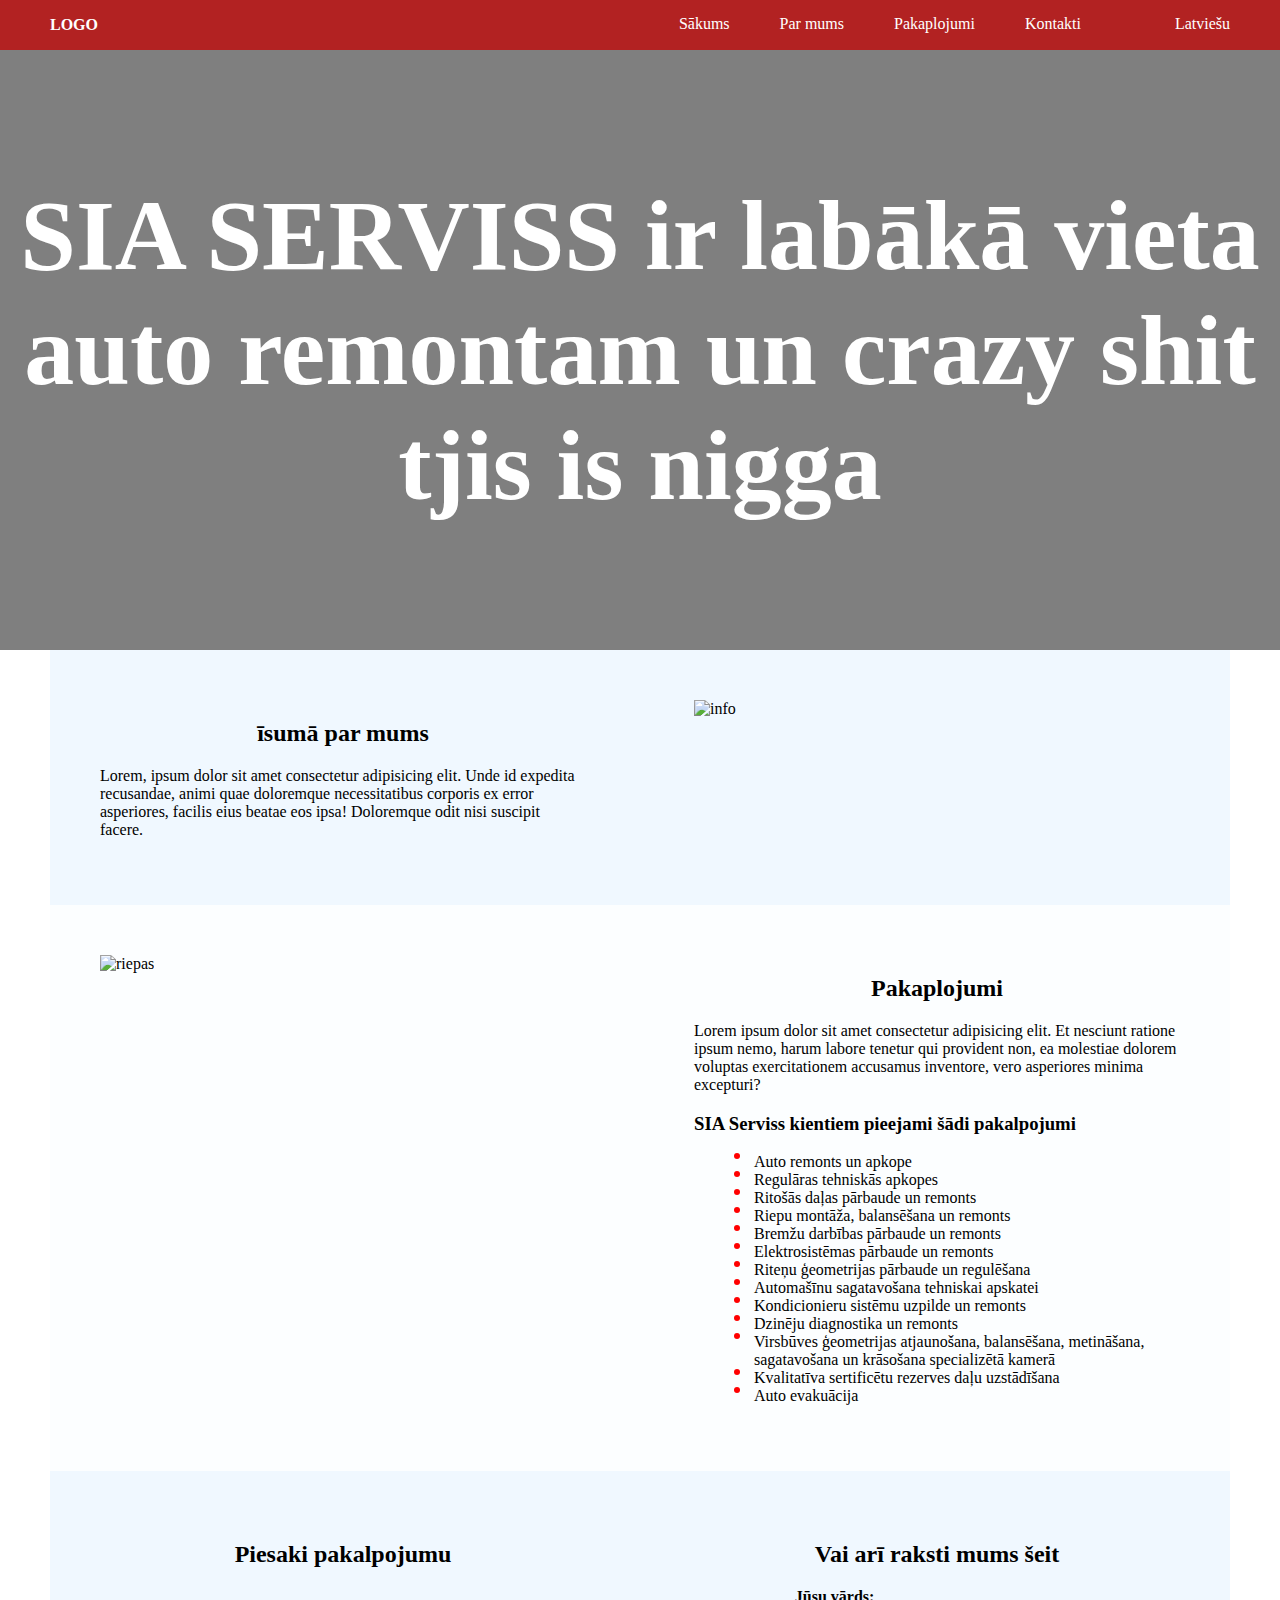
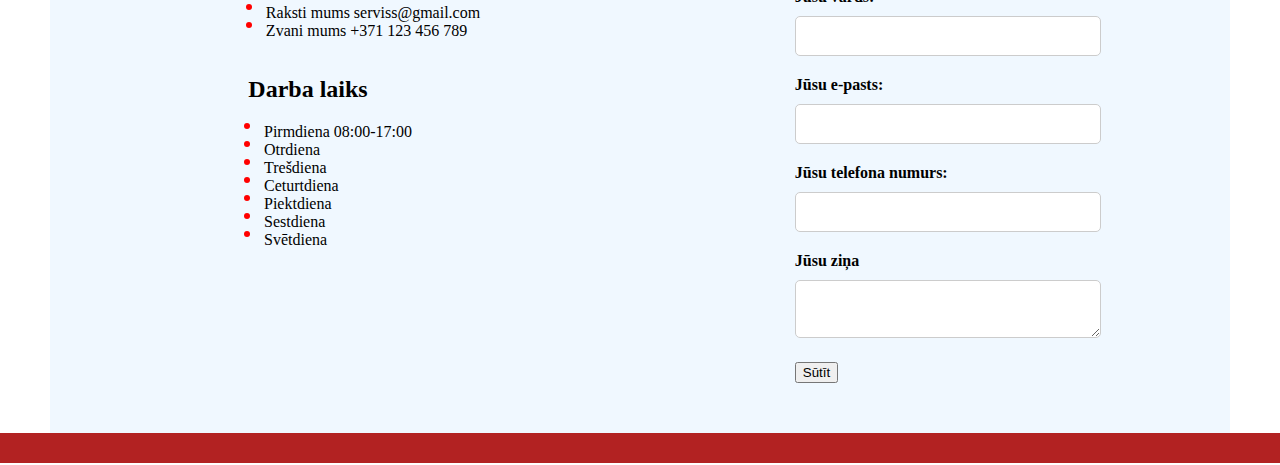
==== index.html @ a7ac3f7b "Initial website testing" ====
<!DOCTYPE html>
<html lang="Latviešu">
<head>
    <meta charset="UTF-8">
    <meta name="viewport" content="width=device-width, initial-scale=1.0">
    <title>Serviss</title>
    <link rel="stylesheet" href="style.css">
</head>
<body>
    <div class="navbar">
        <div class="brand">
            <a href="#start" class="logo">LOGO</a>
        </div>
        <div class="options">
            <a href="#start">Sākums</a>
            <a href="#description">Par mums</a>
            <a href="#services">Pakaplojumi</a>
            <a href="#contacts">Kontakti</a>
            <div class="dropdown">
                <div class="selected-lang">
                    <a href="#">Latviešu</a>
                </div>
                <div class="dropdown-content">
                    <a href="#" class="ru">Krievu</a>
                    <a href="eng.html" class="eng">Angļu</a>
                </div>
            </div>
        </div>
    </div>
    <div class="hero">
        <h1 id="start">SIA SERVISS ir labākā vieta auto remontam un crazy shit tjis is nigga</h1>
    </div>
    <div class="description">
        <div class="description-text">
            <h2 id="description">
                īsumā par mums
            </h2>
            <p>Lorem, ipsum dolor sit amet consectetur adipisicing elit. Unde id expedita recusandae, animi quae doloremque necessitatibus corporis ex error asperiores, facilis eius beatae eos ipsa! Doloremque odit nisi suscipit facere.</p>

        </div>
        <div class="description-image">
            <img src="https://images.unsplash.com/photo-1545262722-9e0d80a0bc01?ixlib=rb-4.0.3&ixid=M3wxMjA3fDB8MHxwaG90by1wYWdlfHx8fGVufDB8fHx8fA%3D%3D&auto=format&fit=crop&w=1203&q=80" alt="info">
        </div>
    </div>
    <div class="services">
        <div class="services-image">
            <img src="https://images.unsplash.com/photo-1571335746824-742511d49bce?ixlib=rb-4.0.3&ixid=M3wxMjA3fDB8MHxwaG90by1wYWdlfHx8fGVufDB8fHx8fA%3D%3D&auto=format&fit=crop&w=687&q=80" alt="riepas">
        </div>
        <div class="services-text">
            <h2 id="services">
                Pakaplojumi
            </h2>
            <p>Lorem ipsum dolor sit amet consectetur adipisicing elit. Et nesciunt ratione ipsum nemo, harum labore tenetur qui provident non, ea molestiae dolorem voluptas exercitationem accusamus inventore, vero asperiores minima excepturi?
            </p>
            <h3>SIA Serviss kientiem pieejami šādi pakalpojumi</h3>
            <ul>
                <li>Auto remonts un apkope</li>
                <li>Regulāras tehniskās apkopes</li>
                <li>Ritošās daļas pārbaude un remonts</li>
                <li>Riepu montāža, balansēšana un remonts</li>
                <li>Bremžu darbības pārbaude un remonts</li>
                <li>Elektrosistēmas pārbaude un remonts</li>
                <li>Riteņu ģeometrijas pārbaude un regulēšana</li>
                <li>Automašīnu sagatavošana tehniskai apskatei</li>
                <li>Kondicionieru sistēmu uzpilde un remonts</li>
                <li>Dzinēju diagnostika un remonts</li>
                <li>Virsbūves ģeometrijas atjaunošana, balansēšana, metināšana, sagatavošana un krāsošana specializētā kamerā</li>
                <li>Kvalitatīva sertificētu rezerves daļu uzstādīšana</li>
                <li>Auto evakuācija</li>
            </ul>
        </div>
    </div>
    <div class="contacts">
        <div class="contacts-text">
            <h2 id="contacts">Piesaki pakalpojumu</h2>
            <ul>
                <li>Raksti mums serviss@gmail.com </li>
                <li>Zvani mums +371 123 456 789</li>
            </ul>
            <div class="schedule">
                <h2>Darba laiks</h2>
                <ul>
                    <li>Pirmdiena 08:00-17:00</li>
                    <li>Otrdiena</li>
                    <li>Trešdiena</li>
                    <li>Ceturtdiena</li>
                    <li>Piektdiena</li>
                    <li>Sestdiena</li>
                    <li>Svētdiena</li>
                </ul>
            </div>
        </div>
        <div class="contacts-form">
            <h2>Vai arī raksti mums šeit</h2>
            <form action="https://formspree.io/f/xaygyoop" method="POST">
                <label for="name">Jūsu vārds:</label>
                <input type="text" id="name" name="Vārds" required>
                
                <label for="email">Jūsu e-pasts:</label>
                <input type="email" id="email" name="E-pasts" required>

                <label for="phone">Jūsu telefona numurs:</label>
                <input type="phone" id="phone" name="Telefons" required>
                
                <label for="message">Jūsu ziņa</label>
                <textarea id="message" name="message" required></textarea>

                <button type="submit">Sūtīt</button>
              </form>
        </div>
    </div>
    <div class="bottom">
        &nbsp;
    </div>
</body>
</html>
---- style.css ----
body {
    margin: 0;
}
.navbar {
    background-color: #B22222;
    display: flex;
    justify-content: space-between;
    align-items: center;
    padding-left: 50px;
    padding-right: 50px;
    padding-top: 15px;
    padding-bottom: 15px;
}
.brand a {
    font-weight: bold;
    color: white;
    text-decoration: none;
}
.options, .dropdown {
    display: flex;
    gap: 50px;
    position: relative;
}
.options a{
    color: white;
    text-decoration: none;
}
.selected-lang {
    padding-left: 5px;
}

.dropdown-content {
    display: none;
    flex-direction: column;
    position: absolute;
    top: 100%;
    left: 0;
    background-color: #B22222;
    gap: 20px;
    padding-left: 5px;
    padding-right: 65px;
    padding-top: 20px;
    padding-bottom: 10px;
}

.dropdown:hover .dropdown-content {
    display: flex;
}
.selected-lang::before{
    content: "";
    display: inline-block;
    height: 20px; /* Adjust as needed */
    width: 30px; /* Adjust as needed */
    background-image: url(https://flagpedia.net/data/flags/w580/lv.webp);
    background-size: cover;
    background-repeat: no-repeat;
    margin-right: 5px; /* Optional: adds some space between the flag and the text */
    vertical-align: middle; /* Add this */
}
.dropdown-content .eng {
    display: flex;
    align-items: center;
}
.eng::before {
    content: "";
    display: inline-block;
    height: 20px; /* Adjust as needed */
    width: 30px; /* Adjust as needed */
    background-image: url(https://flagpedia.net/data/flags/w580/us.webp);
    background-size: cover;
    background-repeat: no-repeat;
    margin-right: 5px; /* Optional: adds some space between the flag and the text */
    vertical-align: middle; /* Add this */
}
.dropdown-content .ru {
    display: flex;
    align-items: center;
}
.ru::before {
    content: "";
    display: inline-block;
    height: 20px; /* Adjust as needed */
    width: 30px; /* Adjust as needed */
    background-image: url(https://flagpedia.net/data/flags/w580/ru.webp);
    background-size: cover;
    background-repeat: no-repeat;
    margin-right: 5px; /* Optional: adds some space between the flag and the text */
    vertical-align: middle; /* Add this */
}
.hero{
        background: 
        linear-gradient(rgba(0,0,0,0.5), rgba(0,0,0,0.5)),  /* This is your gradient overlay. Adjust the rgba values as needed */
        url('https://images.unsplash.com/photo-1504222490345-c075b6008014?ixlib=rb-4.0.3&ixid=M3wxMjA3fDB8MHxwaG90by1wYWdlfHx8fGVufDB8fHx8fA%3D%3D&auto=format&fit=crop&w=1170&q=80') no-repeat center center fixed; 
    background-size: cover;
    height: 500px;
    align-items: center;
    justify-content: center;
    text-align: center;
    display: flex;
    padding-bottom: 50px;
    padding-top: 50px;
}
.hero h1{
    font-size: 100px;
    color: white;
}
.description {
    display: flex;
    justify-content: space-between;
    padding-top: 50px;
    padding-bottom: 50px;
    padding-left: 50px ;
    padding-right: 50px;
    background-color: aliceblue;
    margin-left: 50px;
    margin-right: 50px;
}
.description-text {
    width: 45%;
}
.description-text h2{
    text-align: center;
}
.description-image {
    width: 45%;
}
.description-image img {
    width: 100%;
}
.services {
    display: flex;
    justify-content: space-between;
    padding-top: 50px;
    padding-bottom: 50px;
    padding-left: 50px ;
    padding-right: 50px;
    margin-left: 50px;
    margin-right: 50px;
    background-color: rgba(240, 248, 255, 0.192);
}
.services-text {
    width: 45%;
}
.services-text h2 {
    text-align: center;
}
.services-image {
    width: 45%;
}
.services-image img {
    width: 100%;
    height: 100%;
    max-height: 500px;
}
ul {
    list-style: none; /* Remove default bullets */
}

ul li {
    position: relative; /* Create a positioning context for pseudo-elements */
    padding-left: 20px; /* Make space for the custom bullet */
}

ul li::before {
    content: ""; /* This is necessary for the pseudo-element to show */
    position: absolute; /* Position the pseudo-element relative to the li */
    left: 0; /* Position it at the left of the li */
    top: 0; /* Align it with the top of the text */
    height: 6px; /* Size of the bullet */
    width: 6px; /* Size of the bullet */
    border-radius: 50%; /* Make the bullet round */
    background-color: red; /* Color of the bullet */
}
.contacts {
    display: flex;
    justify-content: space-between;
    padding-top: 50px;
    padding-bottom: 50px;
    padding-left: 50px ;
    padding-right: 50px;
    background-color: aliceblue;
    margin-left: 50px;
    margin-right: 50px;
}
.contacts-text {
    width: 45%;
    display: flex;
    flex-direction: column;
    align-items: center;
}
.contacts-text h2 {
    text-align: center;
}
.contacts-form {
    width: 45%;
    display: flex;
    flex-direction: column;
    align-items: center;
}
.contacts-form h2{
    text-align: center;
}
.contacts-form label {
    display: block;
    margin-bottom: 10px;
    font-weight: bold;
}

.contacts-form input[type="text"],
.contacts-form input[type="email"],
.contacts-form input[type="phone"],
.contacts-form textarea {
    width: 100%;
    max-width: 400px;
    padding: 10px;
    border: 1px solid #ccc;
    border-radius: 5px;
    margin-bottom: 20px;
    font-size: 16px;
}

.contacts-form textarea {
    resize: vertical; /* Allow vertical resizing for the textarea */
}
.bottom {
    height: 30px;
    background-color: #B22222;
}
.schedule {
    padding-right: 70px;
}
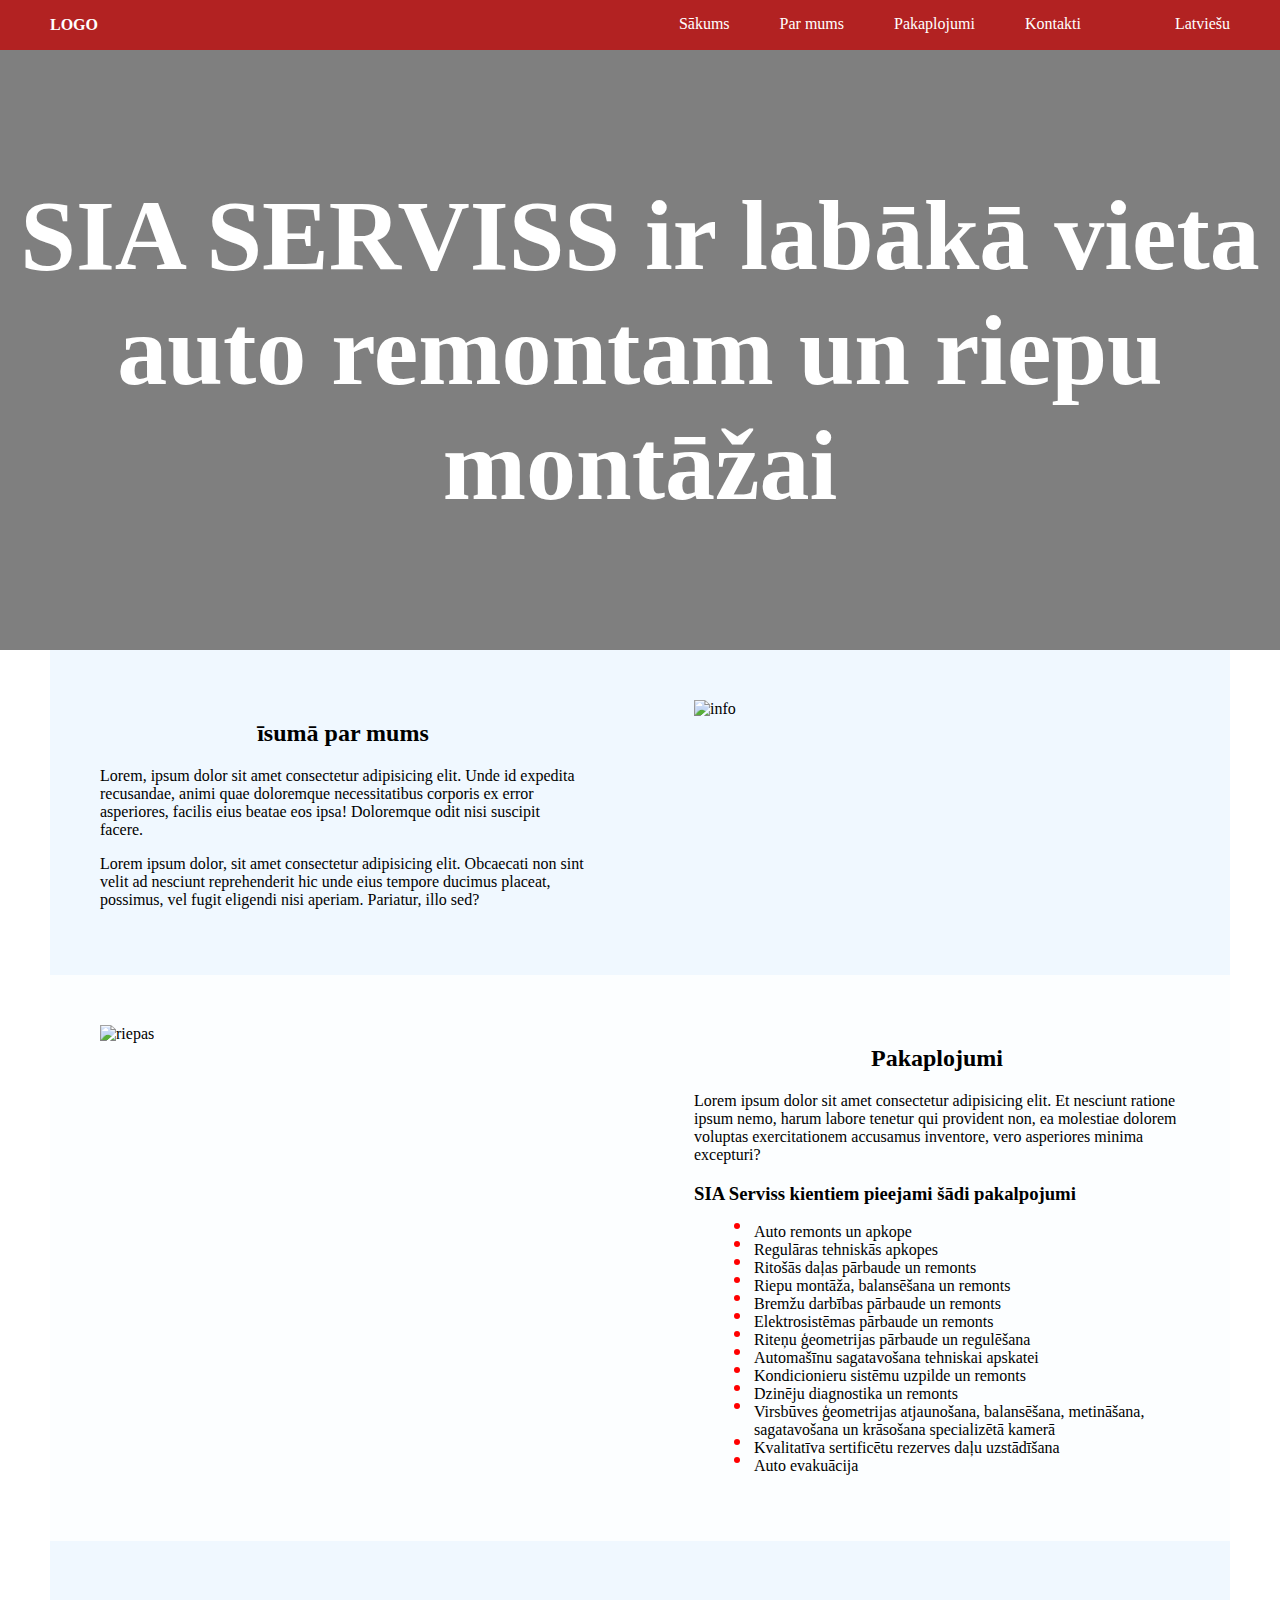
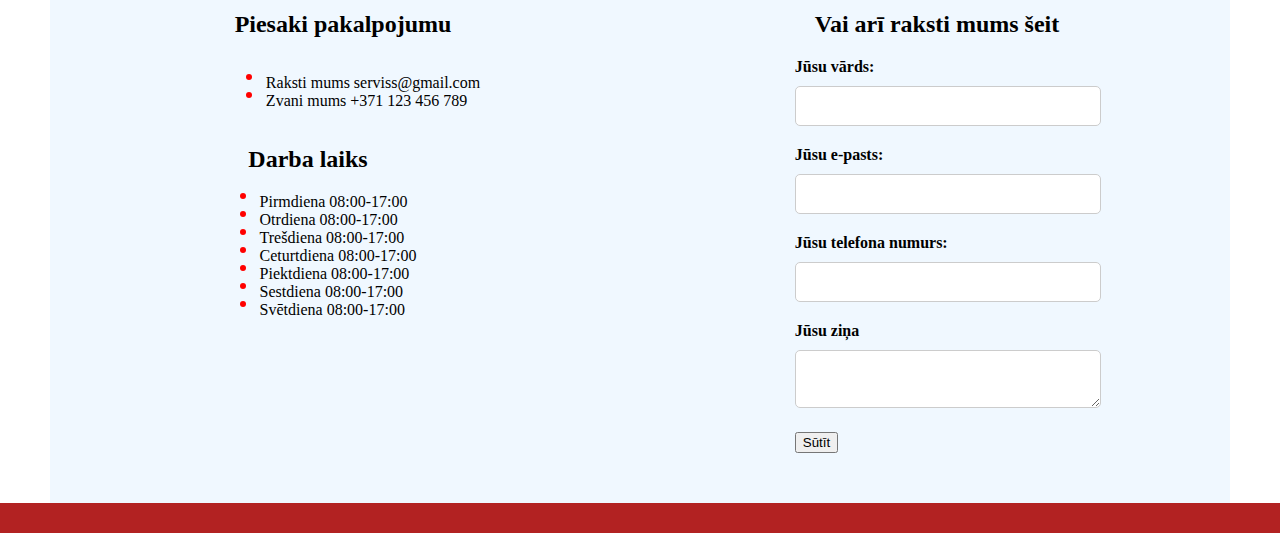
==== commit fd8c4426: "Update index.html" ====
--- a/index.html
+++ b/index.html
@@ -28,7 +28,7 @@
         </div>
     </div>
     <div class="hero">
-        <h1 id="start">SIA SERVISS ir labākā vieta auto remontam un crazy shit tjis is nigga</h1>
+        <h1 id="start">SIA SERVISS ir labākā vieta auto remontam un riepu montāžai</h1>
     </div>
     <div class="description">
         <div class="description-text">
@@ -36,7 +36,7 @@
                 īsumā par mums
             </h2>
             <p>Lorem, ipsum dolor sit amet consectetur adipisicing elit. Unde id expedita recusandae, animi quae doloremque necessitatibus corporis ex error asperiores, facilis eius beatae eos ipsa! Doloremque odit nisi suscipit facere.</p>
-
+            <p>Lorem ipsum dolor, sit amet consectetur adipisicing elit. Obcaecati non sint velit ad nesciunt reprehenderit hic unde eius tempore ducimus placeat, possimus, vel fugit eligendi nisi aperiam. Pariatur, illo sed?</p>
         </div>
         <div class="description-image">
             <img src="https://images.unsplash.com/photo-1545262722-9e0d80a0bc01?ixlib=rb-4.0.3&ixid=M3wxMjA3fDB8MHxwaG90by1wYWdlfHx8fGVufDB8fHx8fA%3D%3D&auto=format&fit=crop&w=1203&q=80" alt="info">
@@ -81,12 +81,12 @@
                 <h2>Darba laiks</h2>
                 <ul>
                     <li>Pirmdiena 08:00-17:00</li>
-                    <li>Otrdiena</li>
-                    <li>Trešdiena</li>
-                    <li>Ceturtdiena</li>
-                    <li>Piektdiena</li>
-                    <li>Sestdiena</li>
-                    <li>Svētdiena</li>
+                    <li>Otrdiena 08:00-17:00</li>
+                    <li>Trešdiena 08:00-17:00</li>
+                    <li>Ceturtdiena 08:00-17:00</li>
+                    <li>Piektdiena 08:00-17:00</li>
+                    <li>Sestdiena 08:00-17:00</li>
+                    <li>Svētdiena 08:00-17:00</li>
                 </ul>
             </div>
         </div>
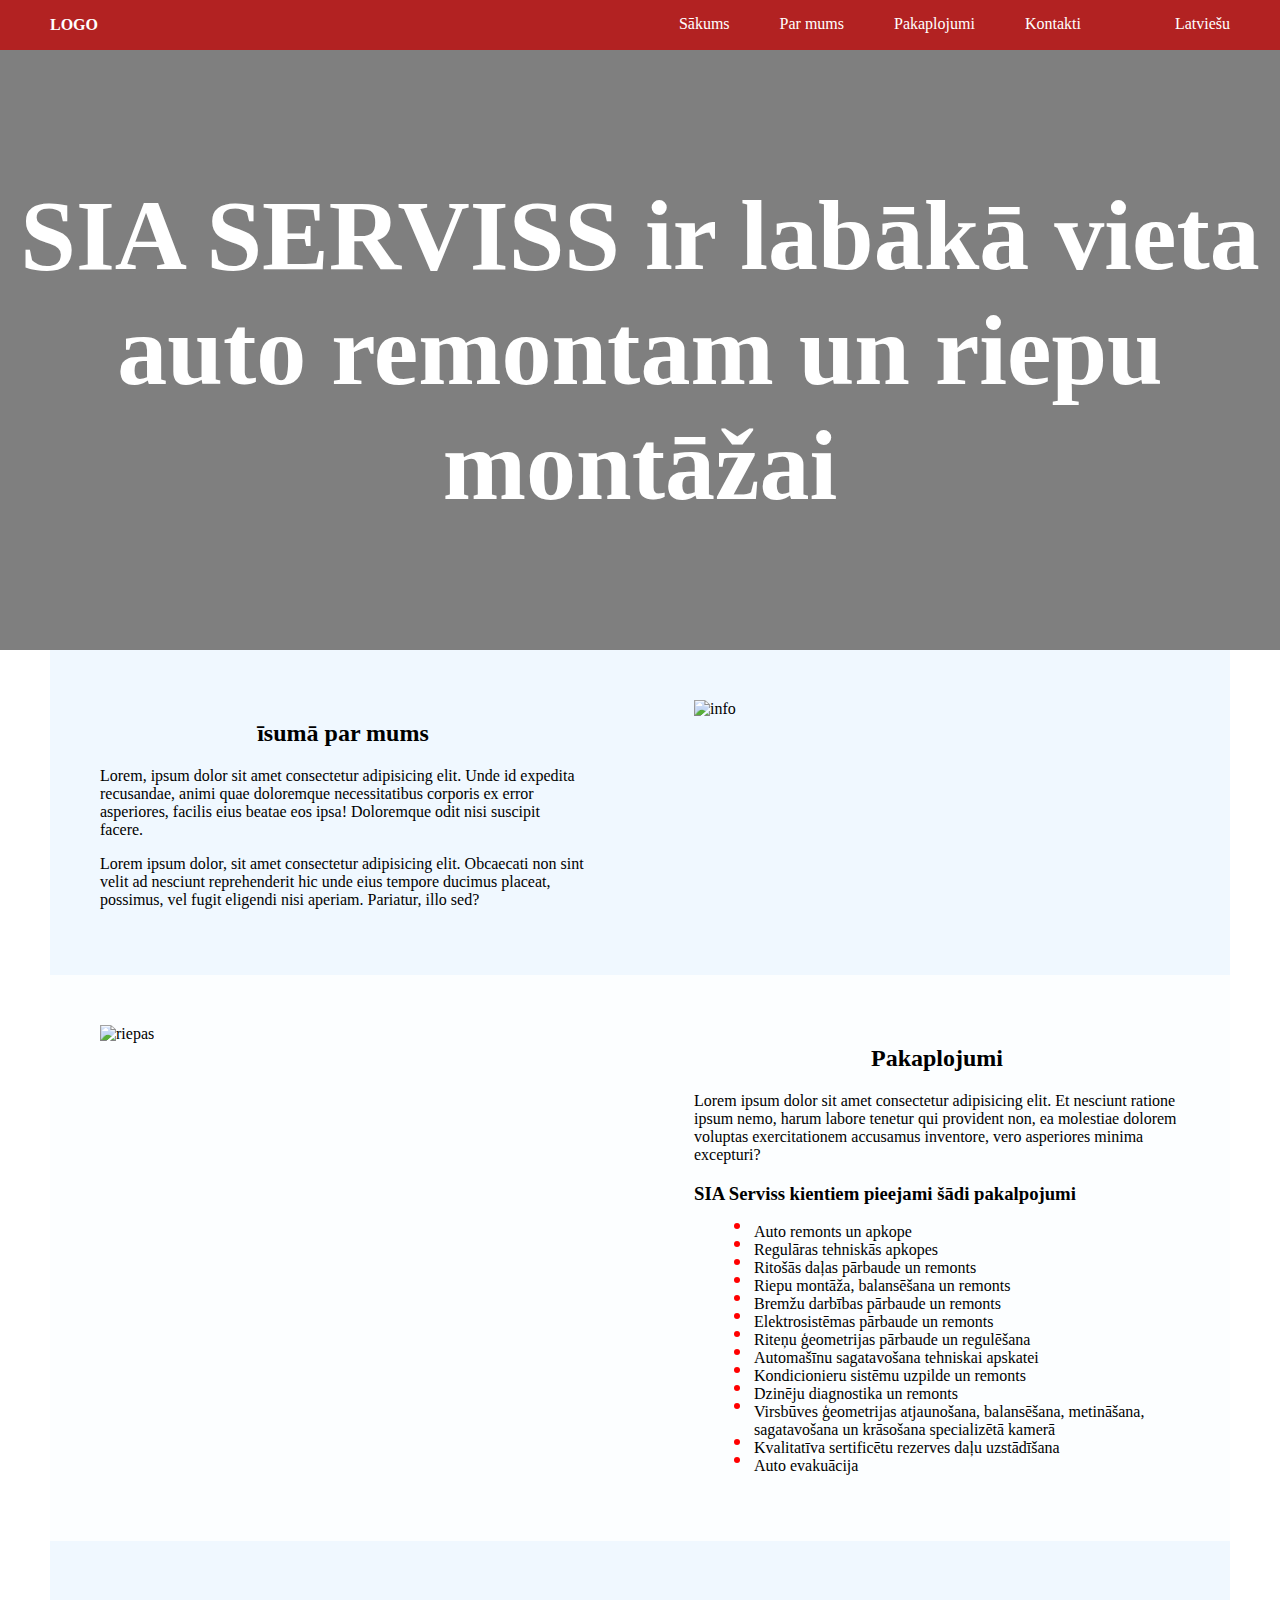
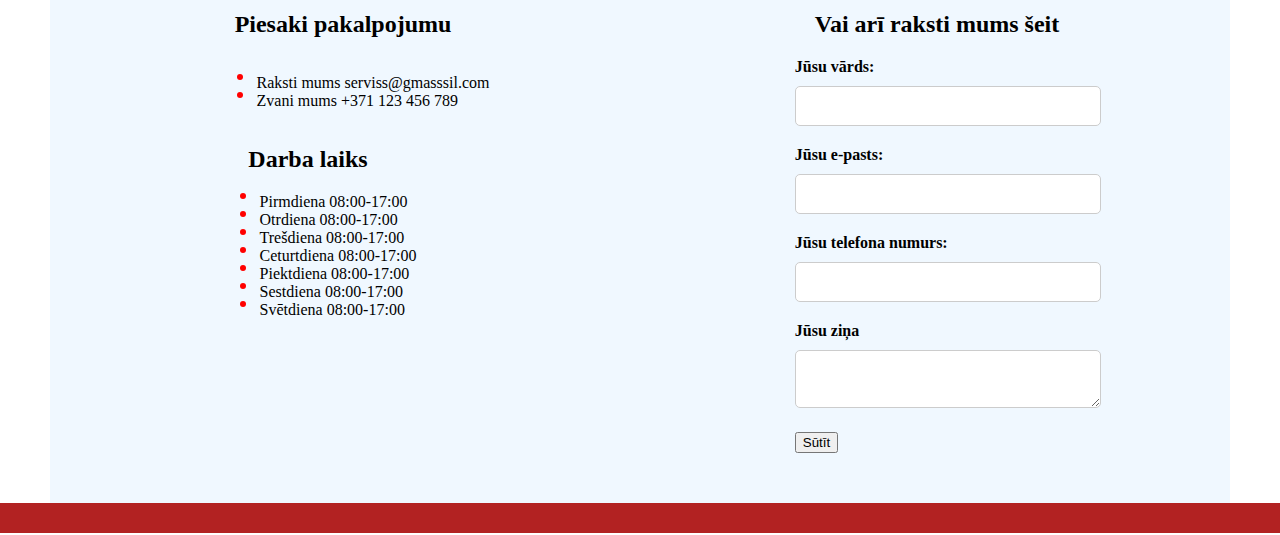
==== commit b39ead97: "Update index.html" ====
--- a/index.html
+++ b/index.html
@@ -74,7 +74,7 @@
         <div class="contacts-text">
             <h2 id="contacts">Piesaki pakalpojumu</h2>
             <ul>
-                <li>Raksti mums serviss@gmail.com </li>
+                <li>Raksti mums serviss@gmasssil.com </li>
                 <li>Zvani mums +371 123 456 789</li>
             </ul>
             <div class="schedule">
